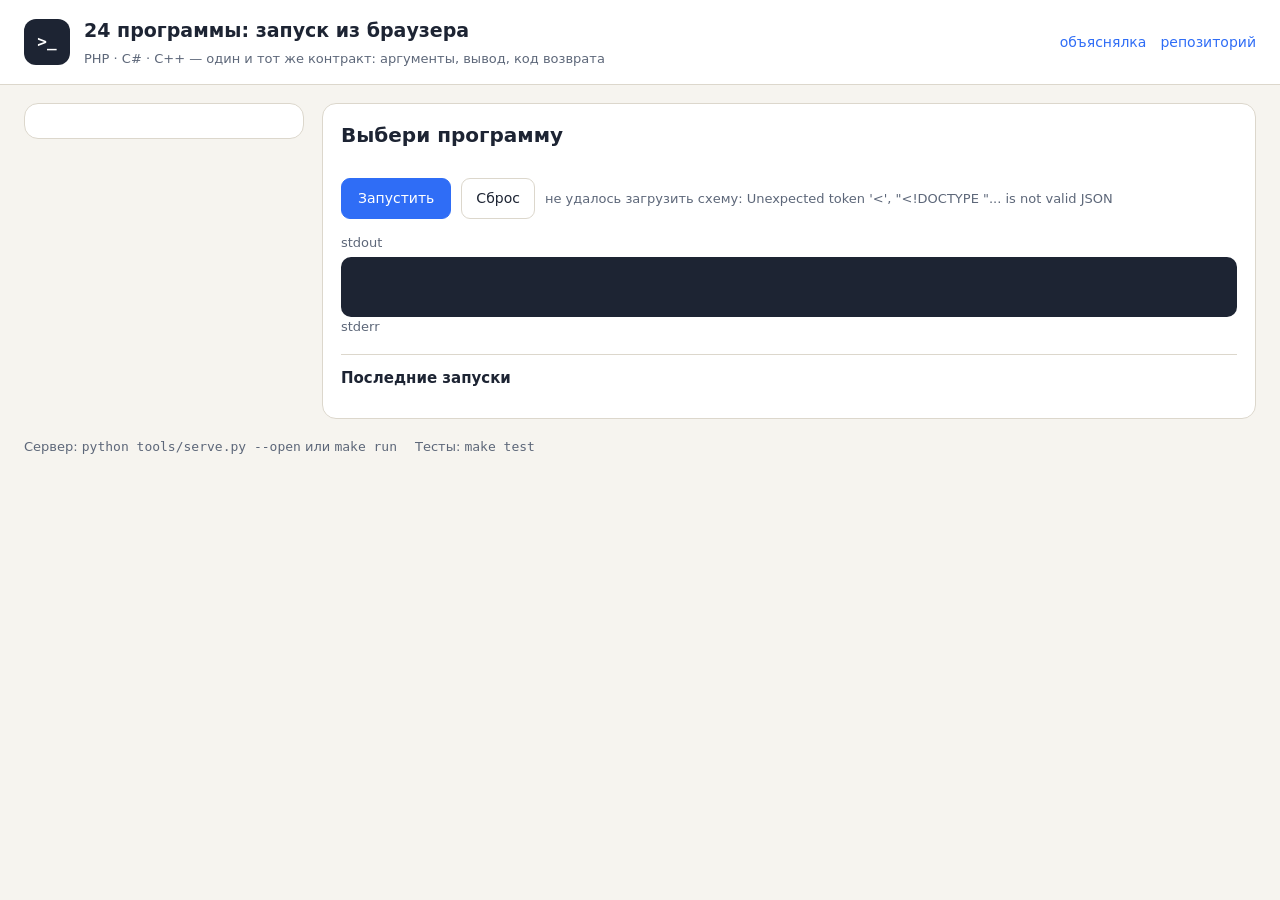
==== web/index.html @ dfd2b58f "Добавить веб-интерфейс для 24 программ, GIF по языкам и Makefile" ====
<!DOCTYPE html>
<html lang="ru">
<head>
<meta charset="utf-8">
<meta name="viewport" content="width=device-width, initial-scale=1">
<title>24 программы — запуск в браузере</title>
<link rel="stylesheet" href="/web/style.css">
</head>
<body>
<header class="top">
  <div class="brand">
    <span class="logo">&gt;_</span>
    <div>
      <h1>24 программы: запуск из браузера</h1>
      <p>PHP · C# · C++ — один и тот же контракт: аргументы, вывод, код возврата</p>
    </div>
  </div>
  <div class="links">
    <a href="/docs/index.html">объяснялка</a>
    <a href="https://github.com/kepanasyuke/structured-programming-labs">репозиторий</a>
  </div>
</header>

<main class="layout">
  <aside class="sidebar">
    <div class="langs" id="langs"></div>
    <nav class="tasks" id="tasks"></nav>
  </aside>

  <section class="work">
    <div class="work-head">
      <h2 id="task-title">Выбери программу</h2>
      <p id="task-hint" class="hint"></p>
      <p id="task-path" class="path"></p>
    </div>

    <form id="form" class="form" autocomplete="off"></form>

    <div class="run-row">
      <button id="run" class="primary" type="button">Запустить</button>
      <button id="reset" type="button">Сброс</button>
      <span id="status" class="note"></span>
    </div>

    <div class="output">
      <div class="output-head">
        <span>stdout</span>
        <span id="meta" class="note"></span>
      </div>
      <pre id="stdout" class="code"></pre>
      <div class="output-head" id="stderr-head" hidden>
        <span>stderr</span>
      </div>
      <pre id="stderr" class="code error" hidden></pre>
    </div>

    <div class="history">
      <h3>Последние запуски</h3>
      <ul id="history" class="history-list"></ul>
    </div>
  </section>
</main>

<footer class="foot">
  <span>Сервер: <code>python tools/serve.py --open</code> или <code>make run</code></span>
  <span>Тесты: <code>make test</code></span>
</footer>

<script src="/web/app.js"></script>
</body>
</html>
---- web/style.css ----
:root {
  --bg: #f6f4ef;
  --paper: #ffffff;
  --ink: #1d2433;
  --muted: #5d6779;
  --line: #dcd7cc;
  --accent: #2f6df6;
  --accent-soft: #e6eeff;
  --ok: #1f8a4c;
  --ok-soft: #e2f5e9;
  --bad: #c0392b;
  --bad-soft: #fdeceb;
  --mono: "Cascadia Mono", "Consolas", monospace;
}

* { box-sizing: border-box; }
html, body { margin: 0; padding: 0; }

body {
  background: var(--bg);
  color: var(--ink);
  font: 16px/1.5 "Segoe UI", "Inter", system-ui, sans-serif;
  min-height: 100vh;
}

code, pre { font-family: var(--mono); }

.top {
  display: flex;
  flex-wrap: wrap;
  gap: 16px;
  align-items: center;
  justify-content: space-between;
  padding: 16px 24px;
  border-bottom: 1px solid var(--line);
  background: var(--paper);
}

.brand { display: flex; gap: 14px; align-items: center; }

.logo {
  display: grid;
  place-items: center;
  width: 46px;
  height: 46px;
  border-radius: 12px;
  background: var(--ink);
  color: #fff;
  font-family: var(--mono);
  font-weight: 700;
}

h1 { font-size: 19px; margin: 0 0 4px; }
.brand p { margin: 0; color: var(--muted); font-size: 13px; }

.links { display: flex; gap: 14px; font-size: 14px; }
.links a { color: var(--accent); text-decoration: none; }
.links a:hover { text-decoration: underline; }

.layout {
  display: grid;
  grid-template-columns: 280px minmax(0, 1fr);
  gap: 18px;
  padding: 18px 24px;
  align-items: start;
}

.sidebar {
  background: var(--paper);
  border: 1px solid var(--line);
  border-radius: 14px;
  padding: 12px;
  position: sticky;
  top: 16px;
}

.langs { display: flex; gap: 6px; margin-bottom: 10px; }

.lang-btn {
  flex: 1;
  border: 1px solid var(--line);
  background: var(--paper);
  border-radius: 9px;
  padding: 7px 0;
  font: inherit;
  font-size: 13px;
  cursor: pointer;
}

.lang-btn.active { background: var(--accent); border-color: var(--accent); color: #fff; }

.tasks { display: flex; flex-direction: column; gap: 4px; }

.task-btn {
  text-align: left;
  border: 1px solid transparent;
  background: transparent;
  border-radius: 9px;
  padding: 8px 10px;
  font: inherit;
  font-size: 14px;
  cursor: pointer;
  color: var(--ink);
}

.task-btn:hover { background: #f2f0ea; }
.task-btn.active { background: var(--accent-soft); border-color: var(--accent); color: var(--accent); }
.task-btn small { display: block; color: var(--muted); font-size: 12px; }

.work {
  background: var(--paper);
  border: 1px solid var(--line);
  border-radius: 14px;
  padding: 16px 18px 20px;
}

.work-head h2 { margin: 0 0 4px; font-size: 20px; }
.hint { margin: 0 0 6px; color: var(--muted); font-size: 14px; }
.path { margin: 0; font-family: var(--mono); font-size: 12px; color: var(--muted); }

.form { display: flex; flex-direction: column; gap: 10px; margin: 14px 0; }

.field { display: flex; flex-direction: column; gap: 4px; }
.field label { font-size: 13px; color: var(--muted); }

.field input, .field textarea, .field select {
  border: 1px solid var(--line);
  border-radius: 9px;
  padding: 8px 10px;
  font: inherit;
  font-size: 14px;
  background: #fcfbf8;
  color: var(--ink);
}

.field textarea { font-family: var(--mono); font-size: 13px; line-height: 1.5; resize: vertical; }
.field input:focus, .field textarea:focus, .field select:focus {
  outline: 2px solid var(--accent-soft);
  border-color: var(--accent);
}

.row-inline { display: flex; gap: 12px; flex-wrap: wrap; }
.row-inline .field { flex: 1 1 160px; }

.run-row { display: flex; gap: 10px; align-items: center; margin-bottom: 14px; }

button.primary {
  background: var(--accent);
  border: 1px solid var(--accent);
  color: #fff;
  border-radius: 9px;
  padding: 9px 16px;
  font: inherit;
  font-size: 14px;
  cursor: pointer;
}

button.primary:disabled { opacity: .6; cursor: default; }

button:not(.primary):not(.lang-btn):not(.task-btn) {
  background: var(--paper);
  border: 1px solid var(--line);
  color: var(--ink);
  border-radius: 9px;
  padding: 9px 14px;
  font: inherit;
  font-size: 14px;
  cursor: pointer;
}

.note { color: var(--muted); font-size: 13px; }

.output-head {
  display: flex;
  justify-content: space-between;
  align-items: baseline;
  font-size: 13px;
  color: var(--muted);
  margin-bottom: 4px;
}

.code {
  margin: 0;
  background: #1d2433;
  color: #e8ecf4;
  border-radius: 10px;
  padding: 12px 14px;
  font-size: 13px;
  line-height: 1.55;
  overflow: auto;
  min-height: 60px;
  max-height: 420px;
  white-space: pre-wrap;
  word-break: break-word;
}

.code.error { background: var(--bad-soft); color: var(--bad); }

.badge {
  display: inline-block;
  border-radius: 999px;
  padding: 1px 9px;
  font-size: 12px;
  background: var(--ok-soft);
  color: var(--ok);
}

.badge.bad { background: var(--bad-soft); color: var(--bad); }

.history { margin-top: 18px; border-top: 1px solid var(--line); padding-top: 12px; }
.history h3 { margin: 0 0 8px; font-size: 15px; }
.history-list { list-style: none; margin: 0; padding: 0; display: flex; flex-direction: column; gap: 6px; }

.history-list li {
  display: flex;
  gap: 10px;
  justify-content: space-between;
  border: 1px solid var(--line);
  border-radius: 9px;
  padding: 6px 10px;
  font-size: 13px;
  background: #fcfbf8;
}

.history-list .name { font-family: var(--mono); }
.history-list .time { color: var(--muted); }

.foot {
  display: flex;
  gap: 18px;
  flex-wrap: wrap;
  padding: 0 24px 20px;
  color: var(--muted);
  font-size: 13px;
}

@media (max-width: 860px) {
  .layout { grid-template-columns: 1fr; padding: 14px; }
  .sidebar { position: static; }
  .tasks { flex-direction: row; flex-wrap: wrap; }
  .task-btn { flex: 1 1 45%; }
}
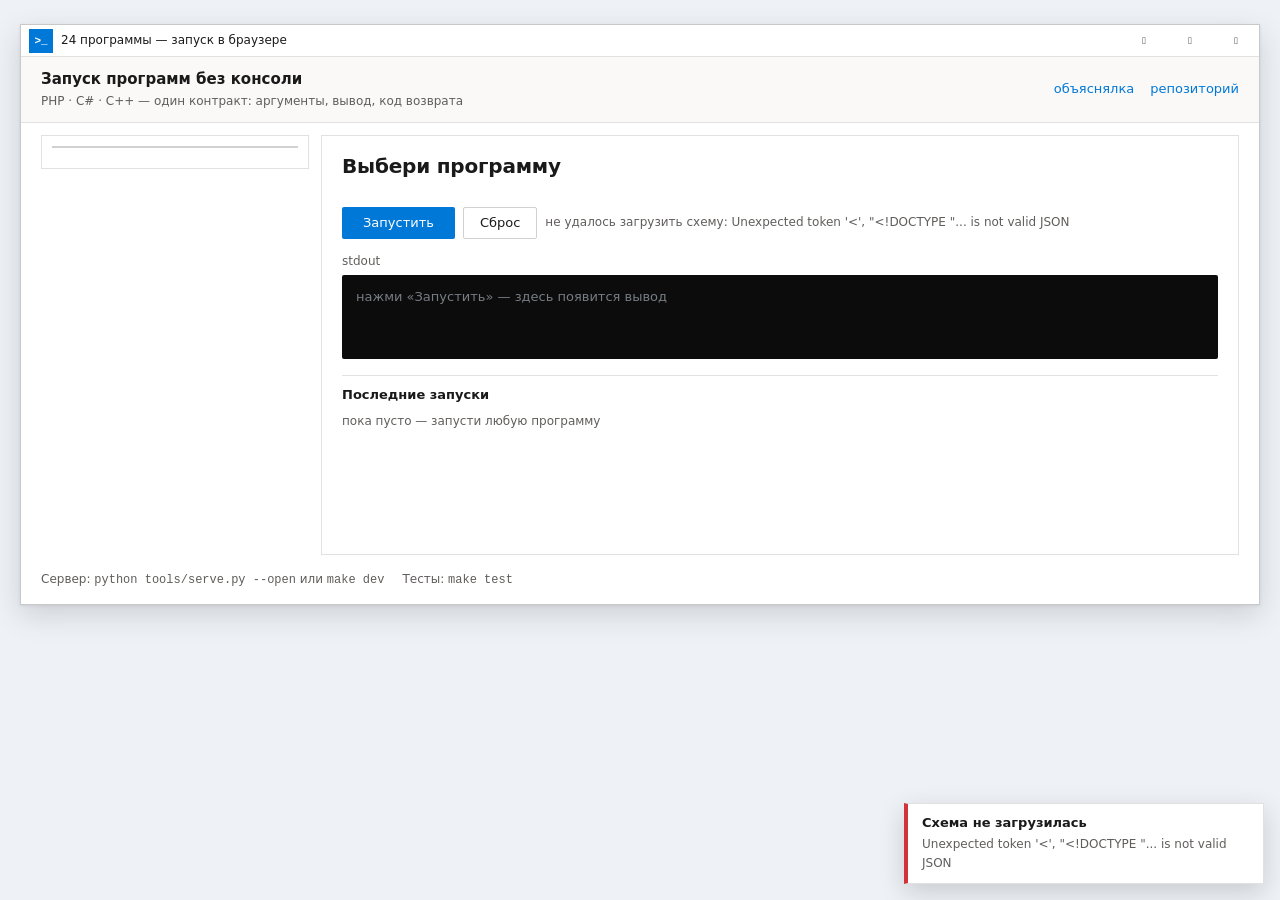
==== commit f6d1da49: "Оформить интерфейс как окно Windows 10: заголовок, кнопки, диалоги и тосты" ====
--- a/web/index.html
+++ b/web/index.html
@@ -7,64 +7,93 @@
 <link rel="stylesheet" href="/web/style.css">
 </head>
 <body>
-<header class="top">
-  <div class="brand">
-    <span class="logo">&gt;_</span>
-    <div>
-      <h1>24 программы: запуск из браузера</h1>
-      <p>PHP · C# · C++ — один и тот же контракт: аргументы, вывод, код возврата</p>
+<div class="desktop">
+  <div class="window" id="window">
+    <div class="titlebar" id="titlebar">
+      <div class="titlebar-left">
+        <button class="titlebar-icon" id="about" title="О программе" aria-label="О программе">&gt;_</button>
+        <span class="titlebar-title" id="titlebar-title">24 программы — запуск в браузере</span>
+      </div>
+      <div class="titlebar-controls">
+        <button class="win-btn" id="win-min" title="Свернуть" aria-label="Свернуть">&#xE921;</button>
+        <button class="win-btn" id="win-max" title="Развернуть" aria-label="Развернуть">&#xE922;</button>
+        <button class="win-btn win-close" id="win-close" title="Закрыть" aria-label="Закрыть">&#xE8BB;</button>
+      </div>
+    </div>
+
+    <div class="window-body">
+      <div class="appbar">
+        <div class="brand">
+          <div>
+            <h1>Запуск программ без консоли</h1>
+            <p>PHP · C# · C++ — один контракт: аргументы, вывод, код возврата</p>
+          </div>
+        </div>
+        <div class="links">
+          <a href="/docs/index.html">объяснялка</a>
+          <a href="https://github.com/kepanasyuke/structured-programming-labs">репозиторий</a>
+        </div>
+      </div>
+
+      <main class="layout">
+        <aside class="sidebar">
+          <div class="langs" id="langs"></div>
+          <nav class="tasks" id="tasks"></nav>
+        </aside>
+
+        <section class="work">
+          <div class="work-head">
+            <h2 id="task-title">Выбери программу</h2>
+            <p id="task-hint" class="hint"></p>
+            <p id="task-path" class="path"></p>
+          </div>
+
+          <form id="form" class="form" autocomplete="off"></form>
+
+          <div class="run-row">
+            <button id="run" class="primary" type="button">Запустить</button>
+            <button id="reset" class="secondary" type="button">Сброс</button>
+            <span id="status" class="note"></span>
+          </div>
+
+          <div class="output">
+            <div class="output-head">
+              <span>stdout</span>
+              <span id="meta" class="note"></span>
+            </div>
+            <pre id="stdout" class="code"></pre>
+            <div class="output-head" id="stderr-head" hidden>
+              <span>stderr</span>
+            </div>
+            <pre id="stderr" class="code error" hidden></pre>
+          </div>
+
+          <div class="history">
+            <h3>Последние запуски</h3>
+            <ul id="history" class="history-list"></ul>
+          </div>
+        </section>
+      </main>
+
+      <footer class="foot">
+        <span>Сервер: <code>python tools/serve.py --open</code> или <code>make dev</code></span>
+        <span>Тесты: <code>make test</code></span>
+      </footer>
     </div>
   </div>
-  <div class="links">
-    <a href="/docs/index.html">объяснялка</a>
-    <a href="https://github.com/kepanasyuke/structured-programming-labs">репозиторий</a>
+</div>
+
+<div class="overlay" id="overlay" hidden>
+  <div class="dialog" role="dialog" aria-modal="true" aria-labelledby="dialog-title">
+    <div class="dialog-head">
+      <span class="dialog-title" id="dialog-title"></span>
+    </div>
+    <div class="dialog-body" id="dialog-body"></div>
+    <div class="dialog-actions" id="dialog-actions"></div>
   </div>
-</header>
+</div>
 
-<main class="layout">
-  <aside class="sidebar">
-    <div class="langs" id="langs"></div>
-    <nav class="tasks" id="tasks"></nav>
-  </aside>
-
-  <section class="work">
-    <div class="work-head">
-      <h2 id="task-title">Выбери программу</h2>
-      <p id="task-hint" class="hint"></p>
-      <p id="task-path" class="path"></p>
-    </div>
-
-    <form id="form" class="form" autocomplete="off"></form>
-
-    <div class="run-row">
-      <button id="run" class="primary" type="button">Запустить</button>
-      <button id="reset" type="button">Сброс</button>
-      <span id="status" class="note"></span>
-    </div>
-
-    <div class="output">
-      <div class="output-head">
-        <span>stdout</span>
-        <span id="meta" class="note"></span>
-      </div>
-      <pre id="stdout" class="code"></pre>
-      <div class="output-head" id="stderr-head" hidden>
-        <span>stderr</span>
-      </div>
-      <pre id="stderr" class="code error" hidden></pre>
-    </div>
-
-    <div class="history">
-      <h3>Последние запуски</h3>
-      <ul id="history" class="history-list"></ul>
-    </div>
-  </section>
-</main>
-
-<footer class="foot">
-  <span>Сервер: <code>python tools/serve.py --open</code> или <code>make run</code></span>
-  <span>Тесты: <code>make test</code></span>
-</footer>
+<div class="toasts" id="toasts" aria-live="polite"></div>
 
 <script src="/web/app.js"></script>
 </body>
--- a/web/style.css
+++ b/web/style.css
@@ -1,242 +1,531 @@
 :root {
-  --bg: #f6f4ef;
-  --paper: #ffffff;
-  --ink: #1d2433;
-  --muted: #5d6779;
-  --line: #dcd7cc;
-  --accent: #2f6df6;
-  --accent-soft: #e6eeff;
-  --ok: #1f8a4c;
-  --ok-soft: #e2f5e9;
-  --bad: #c0392b;
-  --bad-soft: #fdeceb;
-  --mono: "Cascadia Mono", "Consolas", monospace;
+  --desktop: #eef2f7;
+  --surface: #ffffff;
+  --surface-alt: #faf9f8;
+  --surface-hover: #f2f2f2;
+  --border: #e1e1e1;
+  --border-strong: #d1d1d1;
+  --titlebar: #ffffff;
+  --text: #1a1a1a;
+  --text-2: #605e5c;
+  --accent: #0078d7;
+  --accent-hover: #106ebe;
+  --accent-press: #005a9e;
+  --accent-soft: #e5f1fb;
+  --accent-line: #c7e0f4;
+  --ok: #107c10;
+  --warn: #b7472a;
+  --bad: #d13438;
+  --bad-soft: #fde7e9;
+  --terminal: #0c0c0c;
+  --terminal-text: #cccccc;
+  --mono: "Cascadia Mono", "Consolas", "Courier New", monospace;
 }
 
 * { box-sizing: border-box; }
+
+[hidden] { display: none !important; }
+
 html, body { margin: 0; padding: 0; }
 
 body {
-  background: var(--bg);
-  color: var(--ink);
-  font: 16px/1.5 "Segoe UI", "Inter", system-ui, sans-serif;
+  background: var(--desktop);
+  color: var(--text);
+  font: 14px/1.45 "Segoe UI", "Segoe UI Variable Text", system-ui, -apple-system, sans-serif;
   min-height: 100vh;
+  -webkit-font-smoothing: antialiased;
 }
 
 code, pre { font-family: var(--mono); }
 
-.top {
-  display: flex;
-  flex-wrap: wrap;
-  gap: 16px;
+/* ---------- окно как в Windows 10 ---------- */
+
+.desktop {
+  min-height: 100vh;
+  padding: 24px 20px;
+  display: flex;
+  justify-content: center;
+  align-items: flex-start;
+}
+
+.window {
+  width: 100%;
+  max-width: 1280px;
+  background: var(--surface);
+  border: 1px solid #c9c9c9;
+  box-shadow: 0 10px 28px rgba(0, 0, 0, .14), 0 1px 3px rgba(0, 0, 0, .08);
+  display: flex;
+  flex-direction: column;
+}
+
+.window.maximized {
+  position: fixed;
+  inset: 0;
+  max-width: none;
+  width: 100%;
+  height: 100vh;
+  border: 0;
+  box-shadow: none;
+  z-index: 20;
+}
+
+.window.maximized .window-body { height: calc(100vh - 32px); overflow: auto; }
+
+.window.minimized .window-body { display: none; }
+
+.titlebar {
+  display: flex;
   align-items: center;
   justify-content: space-between;
-  padding: 16px 24px;
-  border-bottom: 1px solid var(--line);
-  background: var(--paper);
-}
-
-.brand { display: flex; gap: 14px; align-items: center; }
-
-.logo {
+  height: 32px;
+  background: var(--titlebar);
+  border-bottom: 1px solid var(--border);
+  user-select: none;
+}
+
+.titlebar-left { display: flex; align-items: center; gap: 8px; padding-left: 8px; min-width: 0; }
+
+.titlebar-icon {
+  width: 24px;
+  height: 24px;
+  border: 0;
+  background: var(--accent);
+  color: #fff;
+  font-family: var(--mono);
+  font-size: 11px;
+  font-weight: 600;
+  cursor: pointer;
+  padding: 0;
+}
+
+.titlebar-title {
+  font-size: 12px;
+  color: var(--text);
+  white-space: nowrap;
+  overflow: hidden;
+  text-overflow: ellipsis;
+}
+
+.titlebar-controls { display: flex; height: 100%; }
+
+.win-btn {
+  width: 46px;
+  height: 32px;
+  border: 0;
+  background: transparent;
+  color: var(--text);
+  font-family: "Segoe MDL2 Assets", "Segoe UI Symbol", sans-serif;
+  font-size: 10px;
+  line-height: 32px;
+  cursor: pointer;
+  padding: 0;
+}
+
+.win-btn:hover { background: #e5e5e5; }
+.win-btn:active { background: #cccccc; }
+.win-btn.win-close:hover { background: #e81123; color: #fff; }
+.win-btn.win-close:active { background: #f1707a; }
+
+.window-body { display: flex; flex-direction: column; min-height: 0; }
+
+/* ---------- шапка приложения ---------- */
+
+.appbar {
+  display: flex;
+  flex-wrap: wrap;
+  gap: 12px;
+  align-items: center;
+  justify-content: space-between;
+  padding: 12px 20px;
+  border-bottom: 1px solid var(--border);
+  background: var(--surface-alt);
+}
+
+h1 { font-size: 15px; font-weight: 600; margin: 0 0 2px; }
+.brand p { margin: 0; color: var(--text-2); font-size: 12px; }
+
+.links { display: flex; gap: 16px; font-size: 13px; }
+.links a { color: var(--accent); text-decoration: none; }
+.links a:hover { text-decoration: underline; }
+
+/* ---------- сетка ---------- */
+
+.layout {
+  display: grid;
+  grid-template-columns: 268px minmax(0, 1fr);
+  gap: 12px;
+  padding: 12px 20px 8px;
+  align-items: start;
+}
+
+.sidebar {
+  background: var(--surface);
+  border: 1px solid var(--border);
+  padding: 10px;
+  position: sticky;
+  top: 12px;
+}
+
+.langs {
+  display: grid;
+  grid-template-columns: repeat(3, 1fr);
+  border: 1px solid var(--border-strong);
+  margin-bottom: 10px;
+}
+
+.lang-btn {
+  background: var(--surface);
+  border: 0;
+  border-right: 1px solid var(--border-strong);
+  padding: 6px 0;
+  font: inherit;
+  font-size: 13px;
+  color: var(--text);
+  cursor: pointer;
+}
+
+.lang-btn:last-child { border-right: 0; }
+.lang-btn:hover { background: var(--surface-hover); }
+.lang-btn.active { background: var(--accent); color: #fff; }
+
+.tasks { display: flex; flex-direction: column; }
+
+.task-btn {
+  display: flex;
+  align-items: center;
+  gap: 10px;
+  width: 100%;
+  text-align: left;
+  border: 0;
+  border-left: 3px solid transparent;
+  background: transparent;
+  padding: 7px 8px;
+  font: inherit;
+  color: var(--text);
+  cursor: pointer;
+}
+
+.task-btn:hover { background: var(--surface-hover); }
+
+.task-btn.active {
+  background: var(--accent-soft);
+  border-left-color: var(--accent);
+}
+
+.task-icon {
   display: grid;
   place-items: center;
-  width: 46px;
-  height: 46px;
-  border-radius: 12px;
-  background: var(--ink);
+  width: 20px;
+  height: 20px;
+  color: var(--accent);
+  flex: 0 0 20px;
+}
+
+.task-icon svg { width: 16px; height: 16px; }
+
+.task-text { display: flex; flex-direction: column; min-width: 0; }
+.task-title { font-size: 13px; line-height: 1.3; }
+.task-btn small { color: var(--text-2); font-size: 11px; font-family: var(--mono); }
+
+/* ---------- рабочая область ---------- */
+
+.work {
+  background: var(--surface);
+  border: 1px solid var(--border);
+  padding: 16px 20px 18px;
+  min-height: 420px;
+}
+
+.work-head h2 {
+  margin: 0 0 4px;
+  font-size: 20px;
+  font-weight: 600;
+  letter-spacing: -0.01em;
+}
+
+.hint { margin: 0 0 4px; color: var(--text-2); font-size: 13px; }
+.path { margin: 0; font-family: var(--mono); font-size: 12px; color: var(--text-2); }
+
+.form { display: flex; flex-direction: column; gap: 12px; margin: 14px 0 12px; }
+
+.field { display: flex; flex-direction: column; gap: 4px; min-width: 0; }
+.field-label { font-size: 12px; color: var(--text-2); }
+
+.field input, .field textarea, .field select {
+  display: block;
+  width: 100%;
+  min-width: 0;
+  border: 1px solid var(--border-strong);
+  border-radius: 2px;
+  padding: 6px 8px;
+  font: inherit;
+  font-size: 13px;
+  background: var(--surface);
+  color: var(--text);
+}
+
+.field textarea {
+  font-family: var(--mono);
+  font-size: 12.5px;
+  line-height: 1.5;
+  resize: vertical;
+  min-height: 84px;
+}
+
+.field input:hover, .field textarea:hover, .field select:hover { border-color: #a6a6a6; }
+
+.field input:focus, .field textarea:focus, .field select:focus {
+  outline: none;
+  border-color: var(--accent);
+  box-shadow: 0 0 0 1px var(--accent);
+}
+
+.row-inline { display: flex; gap: 12px; flex-wrap: wrap; }
+.row-inline .field { flex: 1 1 170px; }
+
+.run-row { display: flex; gap: 8px; align-items: center; margin-bottom: 14px; flex-wrap: wrap; }
+
+button.primary {
+  background: var(--accent);
+  border: 1px solid transparent;
   color: #fff;
-  font-family: var(--mono);
-  font-weight: 700;
-}
-
-h1 { font-size: 19px; margin: 0 0 4px; }
-.brand p { margin: 0; color: var(--muted); font-size: 13px; }
-
-.links { display: flex; gap: 14px; font-size: 14px; }
-.links a { color: var(--accent); text-decoration: none; }
-.links a:hover { text-decoration: underline; }
-
-.layout {
-  display: grid;
-  grid-template-columns: 280px minmax(0, 1fr);
+  border-radius: 2px;
+  min-height: 32px;
+  padding: 0 20px;
+  font: inherit;
+  font-size: 13px;
+  cursor: pointer;
+}
+
+button.primary:hover:not(:disabled) { background: var(--accent-hover); }
+button.primary:active:not(:disabled) { background: var(--accent-press); }
+button.primary:disabled { opacity: .55; cursor: default; }
+
+button.secondary {
+  background: var(--surface);
+  border: 1px solid var(--border-strong);
+  color: var(--text);
+  border-radius: 2px;
+  min-height: 32px;
+  padding: 0 16px;
+  font: inherit;
+  font-size: 13px;
+  cursor: pointer;
+}
+
+button.secondary:hover { background: var(--surface-hover); }
+
+.note { color: var(--text-2); font-size: 12px; }
+
+.output-head {
+  display: flex;
+  justify-content: space-between;
+  align-items: baseline;
+  font-size: 12px;
+  color: var(--text-2);
+  margin: 10px 0 4px;
+}
+
+.code {
+  margin: 0;
+  background: var(--terminal);
+  color: var(--terminal-text);
+  border-radius: 2px;
+  padding: 12px 14px;
+  font-size: 12.5px;
+  line-height: 1.55;
+  overflow: auto;
+  min-height: 84px;
+  max-height: 460px;
+  white-space: pre-wrap;
+  word-break: break-word;
+}
+
+.code.error {
+  background: var(--bad-soft);
+  color: #a4262c;
+  border: 1px solid #f3b8bb;
+}
+
+.code:empty::before {
+  content: "нажми «Запустить» — здесь появится вывод";
+  color: #767d84;
+  font-family: "Segoe UI", system-ui, sans-serif;
+  font-size: 13px;
+}
+
+.badge {
+  display: inline-block;
+  padding: 1px 8px;
+  font-size: 11px;
+  color: #fff;
+  background: var(--ok);
+  border-radius: 2px;
+}
+
+.badge.bad { background: var(--bad); }
+
+/* ---------- история ---------- */
+
+.history { margin-top: 16px; border-top: 1px solid var(--border); padding-top: 10px; }
+.history h3 { margin: 0 0 6px; font-size: 13px; font-weight: 600; }
+
+.history-list { list-style: none; margin: 0; padding: 0; }
+
+.history-list:empty::after {
+  content: "пока пусто — запусти любую программу";
+  color: var(--text-2);
+  font-size: 12px;
+}
+
+.history-list li {
+  display: flex;
+  gap: 12px;
+  justify-content: space-between;
+  padding: 5px 6px;
+  font-size: 12px;
+  border-bottom: 1px solid var(--border);
+}
+
+.history-list li:hover { background: var(--surface-hover); }
+
+.history-list .name { font-family: var(--mono); }
+.history-list .time { color: var(--text-2); white-space: nowrap; }
+
+/* ---------- подвал ---------- */
+
+.foot {
+  display: flex;
   gap: 18px;
-  padding: 18px 24px;
-  align-items: start;
-}
-
-.sidebar {
-  background: var(--paper);
-  border: 1px solid var(--line);
-  border-radius: 14px;
-  padding: 12px;
-  position: sticky;
-  top: 16px;
-}
-
-.langs { display: flex; gap: 6px; margin-bottom: 10px; }
-
-.lang-btn {
-  flex: 1;
-  border: 1px solid var(--line);
-  background: var(--paper);
-  border-radius: 9px;
-  padding: 7px 0;
+  flex-wrap: wrap;
+  padding: 8px 20px 14px;
+  color: var(--text-2);
+  font-size: 12px;
+}
+
+/* ---------- диалог в стиле Windows 10 ---------- */
+
+.overlay {
+  position: fixed;
+  inset: 0;
+  background: rgba(0, 0, 0, .35);
+  display: flex;
+  align-items: flex-start;
+  justify-content: center;
+  padding-top: 18vh;
+  z-index: 40;
+}
+
+.dialog {
+  width: min(460px, calc(100vw - 32px));
+  background: var(--surface);
+  border: 1px solid #c9c9c9;
+  box-shadow: 0 16px 40px rgba(0, 0, 0, .24);
+  display: flex;
+  flex-direction: column;
+}
+
+.dialog-head {
+  padding: 18px 20px 6px;
+}
+
+.dialog-title {
+  font-size: 20px;
+  font-weight: 300;
+  letter-spacing: -0.01em;
+  color: var(--text);
+}
+
+.dialog-body {
+  padding: 2px 20px 18px;
+  font-size: 13px;
+  line-height: 1.55;
+  color: var(--text);
+}
+
+.dialog-body p { margin: 0 0 8px; }
+.dialog-body p:last-child { margin-bottom: 0; }
+.dialog-body code {
+  background: var(--surface-alt);
+  border: 1px solid var(--border);
+  padding: 1px 5px;
+  font-size: 12px;
+}
+
+.dialog-actions {
+  display: flex;
+  justify-content: flex-end;
+  gap: 8px;
+  padding: 0 20px 18px;
+}
+
+.dialog-actions button {
+  min-width: 92px;
+  min-height: 32px;
+  border-radius: 2px;
   font: inherit;
   font-size: 13px;
   cursor: pointer;
 }
 
-.lang-btn.active { background: var(--accent); border-color: var(--accent); color: #fff; }
-
-.tasks { display: flex; flex-direction: column; gap: 4px; }
-
-.task-btn {
-  text-align: left;
-  border: 1px solid transparent;
-  background: transparent;
-  border-radius: 9px;
-  padding: 8px 10px;
-  font: inherit;
-  font-size: 14px;
-  cursor: pointer;
-  color: var(--ink);
-}
-
-.task-btn:hover { background: #f2f0ea; }
-.task-btn.active { background: var(--accent-soft); border-color: var(--accent); color: var(--accent); }
-.task-btn small { display: block; color: var(--muted); font-size: 12px; }
-
-.work {
-  background: var(--paper);
-  border: 1px solid var(--line);
-  border-radius: 14px;
-  padding: 16px 18px 20px;
-}
-
-.work-head h2 { margin: 0 0 4px; font-size: 20px; }
-.hint { margin: 0 0 6px; color: var(--muted); font-size: 14px; }
-.path { margin: 0; font-family: var(--mono); font-size: 12px; color: var(--muted); }
-
-.form { display: flex; flex-direction: column; gap: 10px; margin: 14px 0; }
-
-.field { display: flex; flex-direction: column; gap: 4px; }
-.field label { font-size: 13px; color: var(--muted); }
-
-.field input, .field textarea, .field select {
-  border: 1px solid var(--line);
-  border-radius: 9px;
-  padding: 8px 10px;
-  font: inherit;
-  font-size: 14px;
-  background: #fcfbf8;
-  color: var(--ink);
-}
-
-.field textarea { font-family: var(--mono); font-size: 13px; line-height: 1.5; resize: vertical; }
-.field input:focus, .field textarea:focus, .field select:focus {
-  outline: 2px solid var(--accent-soft);
-  border-color: var(--accent);
-}
-
-.row-inline { display: flex; gap: 12px; flex-wrap: wrap; }
-.row-inline .field { flex: 1 1 160px; }
-
-.run-row { display: flex; gap: 10px; align-items: center; margin-bottom: 14px; }
-
-button.primary {
+.dialog-actions button.primary {
   background: var(--accent);
   border: 1px solid var(--accent);
   color: #fff;
-  border-radius: 9px;
-  padding: 9px 16px;
-  font: inherit;
-  font-size: 14px;
-  cursor: pointer;
-}
-
-button.primary:disabled { opacity: .6; cursor: default; }
-
-button:not(.primary):not(.lang-btn):not(.task-btn) {
-  background: var(--paper);
-  border: 1px solid var(--line);
-  color: var(--ink);
-  border-radius: 9px;
-  padding: 9px 14px;
-  font: inherit;
-  font-size: 14px;
-  cursor: pointer;
-}
-
-.note { color: var(--muted); font-size: 13px; }
-
-.output-head {
-  display: flex;
-  justify-content: space-between;
-  align-items: baseline;
-  font-size: 13px;
-  color: var(--muted);
-  margin-bottom: 4px;
-}
-
-.code {
-  margin: 0;
-  background: #1d2433;
-  color: #e8ecf4;
-  border-radius: 10px;
-  padding: 12px 14px;
-  font-size: 13px;
-  line-height: 1.55;
-  overflow: auto;
-  min-height: 60px;
-  max-height: 420px;
-  white-space: pre-wrap;
-  word-break: break-word;
-}
-
-.code.error { background: var(--bad-soft); color: var(--bad); }
-
-.badge {
-  display: inline-block;
-  border-radius: 999px;
-  padding: 1px 9px;
-  font-size: 12px;
-  background: var(--ok-soft);
-  color: var(--ok);
-}
-
-.badge.bad { background: var(--bad-soft); color: var(--bad); }
-
-.history { margin-top: 18px; border-top: 1px solid var(--line); padding-top: 12px; }
-.history h3 { margin: 0 0 8px; font-size: 15px; }
-.history-list { list-style: none; margin: 0; padding: 0; display: flex; flex-direction: column; gap: 6px; }
-
-.history-list li {
-  display: flex;
-  gap: 10px;
-  justify-content: space-between;
-  border: 1px solid var(--line);
-  border-radius: 9px;
-  padding: 6px 10px;
-  font-size: 13px;
-  background: #fcfbf8;
-}
-
-.history-list .name { font-family: var(--mono); }
-.history-list .time { color: var(--muted); }
-
-.foot {
-  display: flex;
-  gap: 18px;
-  flex-wrap: wrap;
-  padding: 0 24px 20px;
-  color: var(--muted);
-  font-size: 13px;
-}
-
-@media (max-width: 860px) {
-  .layout { grid-template-columns: 1fr; padding: 14px; }
+}
+
+.dialog-actions button.primary:hover { background: var(--accent-hover); }
+
+.dialog-actions button.secondary {
+  background: var(--surface);
+  border: 1px solid var(--border-strong);
+  color: var(--text);
+}
+
+.dialog-actions button.secondary:hover { background: var(--surface-hover); }
+
+/* ---------- тосты ---------- */
+
+.toasts {
+  position: fixed;
+  right: 16px;
+  bottom: 16px;
+  display: flex;
+  flex-direction: column;
+  gap: 8px;
+  z-index: 50;
+  pointer-events: none;
+}
+
+.toast {
+  pointer-events: auto;
+  min-width: 260px;
+  max-width: 360px;
+  background: var(--surface);
+  border: 1px solid var(--border);
+  border-left: 4px solid var(--accent);
+  box-shadow: 0 8px 24px rgba(0, 0, 0, .16);
+  padding: 10px 14px;
+  font-size: 13px;
+  color: var(--text);
+  animation: toast-in .18s ease-out;
+}
+
+.toast.ok { border-left-color: var(--ok); }
+.toast.bad { border-left-color: var(--bad); }
+.toast .toast-title { font-weight: 600; display: block; margin-bottom: 2px; }
+.toast .toast-text { color: var(--text-2); font-size: 12px; }
+
+@keyframes toast-in {
+  from { transform: translateY(8px); opacity: 0; }
+  to { transform: translateY(0); opacity: 1; }
+}
+
+@media (max-width: 900px) {
+  .desktop { padding: 0; }
+  .window { border: 0; box-shadow: none; }
+  .layout { grid-template-columns: 1fr; padding: 10px 12px; }
   .sidebar { position: static; }
-  .tasks { flex-direction: row; flex-wrap: wrap; }
-  .task-btn { flex: 1 1 45%; }
-}
+  .appbar { padding: 10px 12px; }
+  .work { padding: 14px; }
+}
